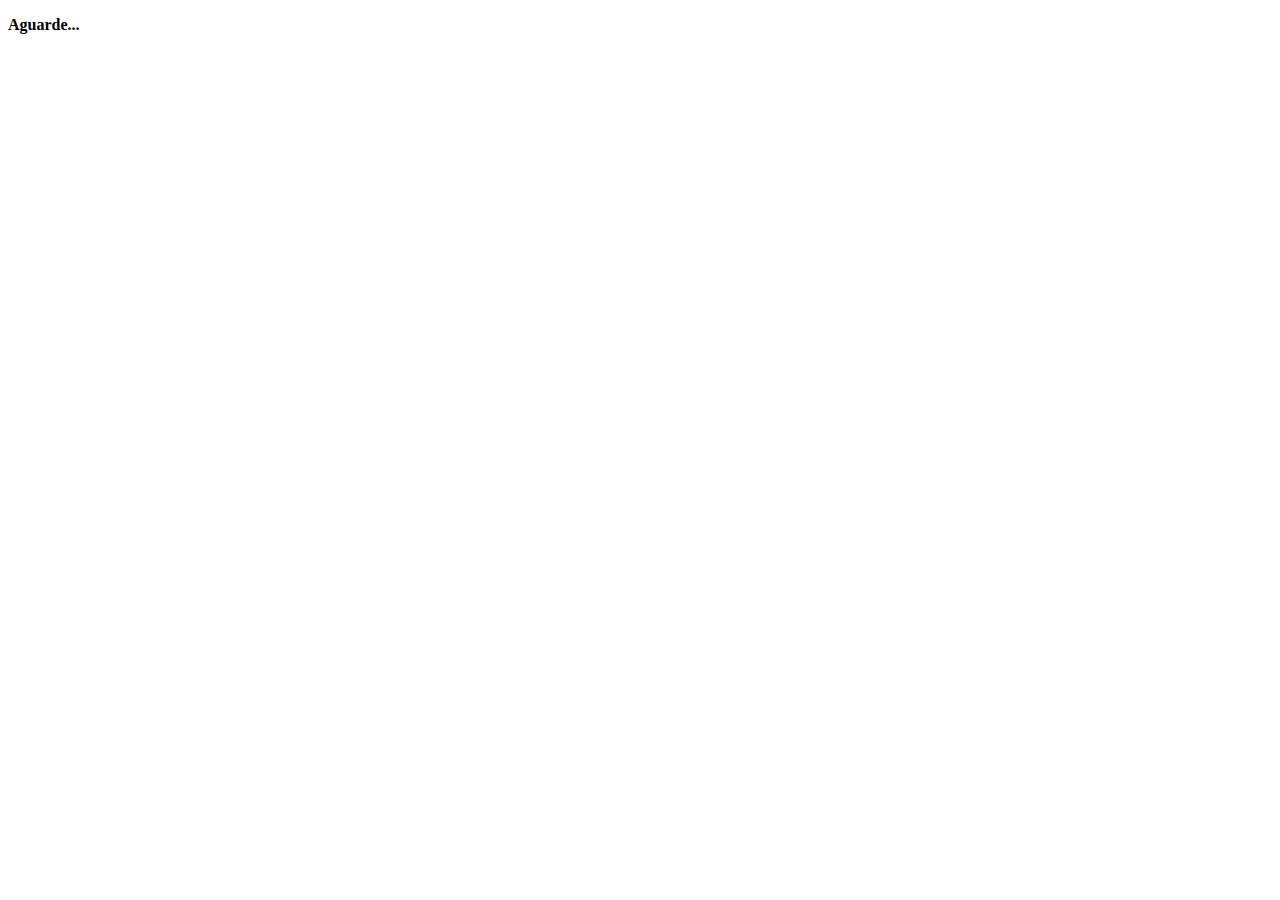
==== detalhes.html @ a741e3a6 "up" ====
<!DOCTYPE html>
<html lang="en">

<head>
    <meta charset="UTF-8">
    <meta name="viewport" content="width=device-width, initial-scale=1.0">
    <title>Detalhes do Jogador</title>
    <script src="detalhes.js" defer></script>
</head>

<body>
    <p style="font-weight: 600">Aguarde...</p>
</body>

</html>
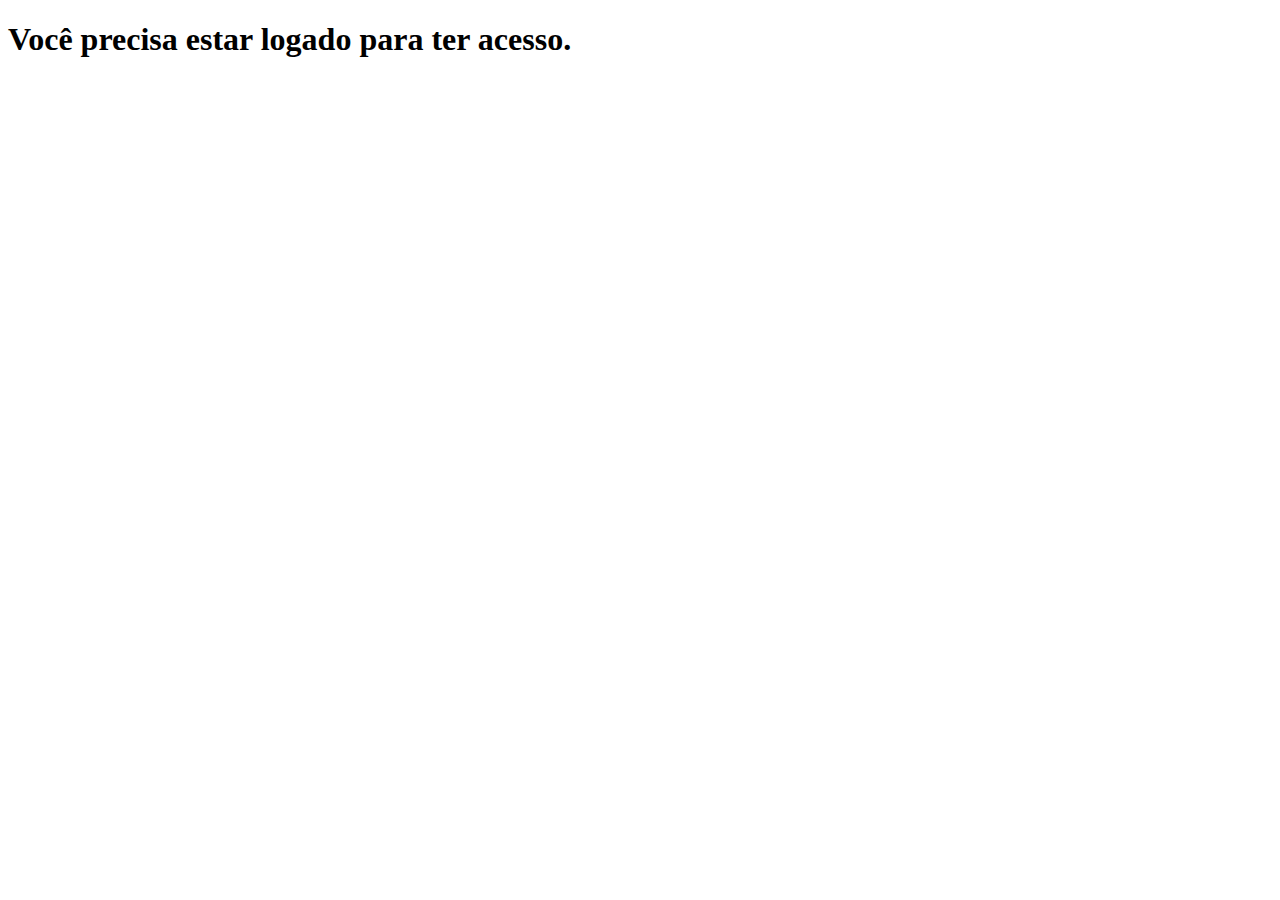
==== commit c62d76db: "up css detalhes" ====
--- a/detalhes.html
+++ b/detalhes.html
@@ -6,6 +6,7 @@
     <meta name="viewport" content="width=device-width, initial-scale=1.0">
     <title>Detalhes do Jogador</title>
     <script src="detalhes.js" defer></script>
+    <link rel="stylesheet" href="style.css">
 </head>
 
 <body>
--- a/style.css
+++ b/style.css
@@ -0,0 +1,254 @@
+#container {
+  width: 65%;
+  height: 65%;
+  display: grid;
+  grid-template-columns: repeat(5, 1fr);
+  gap: 0, 5rem;
+  padding: 0, 5rem;
+  margin-left: 2rem;
+  margin-right: 2rem;
+}
+
+#container>article {
+  width: 20rem;
+  height: 39rem;
+  border: solid gray 1px;
+  border-radius: 10px;
+  margin: 0.5rem;
+  padding: 0.5rem;
+  display: flex;
+  flex-direction: column;
+  justify-content: space-between;
+  align-items: center;
+  text-align: center;
+  background-color: #000;
+  color: #fff;
+}
+
+#container>article img {
+  width: 100%;
+  height: auto;
+  border-radius: 10px;
+  margin-bottom: 0.5rem;
+}
+
+#container>article h1 {
+  font-size: 1.5rem;
+  margin: 0.5rem 0;
+  font-family: sans-serif;
+  color: #fff;
+}
+
+#container>article button {
+  background-color: #fff;
+  color: #000;
+  border: none;
+  border-radius: 5px;
+  padding: 0.5rem 1rem;
+  margin-top: auto;
+  font-size: 1rem;
+  cursor: pointer;
+  transition: background-color 0.3s, color 0.3s;
+}
+
+#container>article button:hover {
+  background-color: #000;
+  color: #fff;
+  border: 1px solid #fff;
+}
+
+
+#login {
+  background-color: #fff;
+  padding: 20px;
+  border: 1px solid #000;
+  border-radius: 10px;
+  box-shadow: 0 0 10px rgba(0, 0, 0, 0.2);
+  width: 300px;
+  height: 300px;
+  margin: 200px auto;
+  text-align: center;
+}
+
+#area-login {
+  background-color: #fff;
+  padding: 20px;
+  border: 1px solid #000;
+  border-radius: 10px;
+  box-shadow: 0 0 10px rgba(0, 0, 0, 0.2);
+  width: 300px;
+  height: 200px;
+  margin: 40px auto;
+  text-align: center;
+}
+
+#area-login h2 {
+  color: #000;
+  font-size: 24px;
+  margin-bottom: 10px;
+}
+
+#area-login form {
+  margin-top: 20px;
+}
+
+#area-login input {
+  width: 100%;
+  height: 40px;
+  margin-bottom: 10px;
+  padding: 10px;
+  border: 1px solid #000;
+  border-radius: 5px;
+  font-size: 18px;
+}
+
+#area-login input:focus {
+  border-color: #ccc;
+  box-shadow: 0 0 10px rgba(0, 0, 0, 0.1);
+}
+
+#botao-entrar {
+  background-color: #000000;
+  color: #fff;
+  border: none;
+  border-radius: 5px;
+  padding: 0.5rem 1rem;
+  margin-top: auto;
+  font-size: 0.8rem;
+  cursor: pointer;
+  transition: background-color 0.3s, color 0.3s;
+}
+
+#botao-entrar:hover {
+  background-color: #9b9b9b;
+  color: #2b2b2b;
+}
+
+#botoes-topo {
+  display: flex;
+  flex-direction: column;
+  align-items: center;
+  gap: 0.5rem;
+  padding: 1rem;
+  background-color: #000;
+  color: #fff;
+}
+
+#botoes-topo h2 {
+  margin: 0;
+  font-size: 1.5rem;
+}
+
+#botoes-topo button {
+  background-color: #fff;
+  color: #000;
+  border: none;
+  border-radius: 5px;
+  padding: 0.5rem 1rem;
+  font-size: 1rem;
+  cursor: pointer;
+  transition: background-color 0.3s, color 0.3s;
+}
+
+#botoes-topo button:hover {
+  background-color: #333;
+  color: #fff;
+}
+
+/* Container principal */
+.container {
+  display: flex;
+  flex-direction: column;
+  align-items: center;
+  justify-content: center;
+  height: 100vh;
+  /* Faz o conteúdo ocupar toda a altura da tela */
+  background-color: #000;
+  /* Fundo preto */
+  color: #fff;
+  padding: 0.5rem;
+}
+
+.imagem-jogador {
+  height: 50%;
+  margin-top: 0rem;
+}
+
+/* Ajusta a estrutura do container para as duas colunas */
+.informacoes-container {
+  display: grid;
+  grid-template-columns: repeat(2, 1fr);
+  /* Duas colunas */
+  gap: 1rem;
+  width: 40%;
+  margin-top: 1rem;
+}
+
+/* Garante que a informação de nascimento ocupe as duas colunas e fique centralizada */
+.nascimento-centralizado {
+  grid-column: span 2;
+  /* Faz com que ocupe as duas colunas */
+  text-align: center;
+  /* Texto centralizado */
+  background-color: #333;
+  /* Fundo escuro */
+  color: #fff;
+  /* Cor do texto */
+  padding: 1rem;
+  /* Espaçamento interno */
+  border-radius: 10px;
+  /* Bordas arredondadas */
+}
+
+
+/* Caixa de informação do jogador */
+.info-box {
+  background-color: #d8d8d8;
+  /* Fundo das caixas */
+  color: #131313;
+  padding: 1rem;
+  border-radius: 10px;
+  /* Bordas arredondadas */
+  text-align: center;
+  cursor: pointer;
+  transition: background-color 0.3s;
+}
+
+/* Efeito de hover nas caixas de informações */
+.info-box:hover {
+  background-color: #adadad;
+  /* Altera a cor de fundo quando o mouse passa por cima */
+}
+
+/* Estilo específico para o detalhe do jogador */
+.detalhes-jogador {
+  margin-top: 1rem;
+  /* Espaço acima */
+  font-size: 1.2rem;
+  /* Tamanho de fonte ajustado */
+  text-align: center;
+  /* Texto centralizado */
+  width: 100%;
+  /* Largura completa */
+  max-width: 800px;
+  /* Limita a largura para não ficar muito largo */
+  color: #fff;
+  /* Cor do texto */
+  padding: 1rem;
+}
+
+/* Botão de voltar */
+.botao-voltar {
+  background-color: #fff;
+  color: #000;
+  border: none;
+  padding: 0.5rem 1rem;
+  cursor: pointer;
+  font-size: 1.2rem;
+  border-radius: 5px;
+}
+
+.botao-voltar:hover {
+  background-color: #adadad;
+  color: #fff;
+}